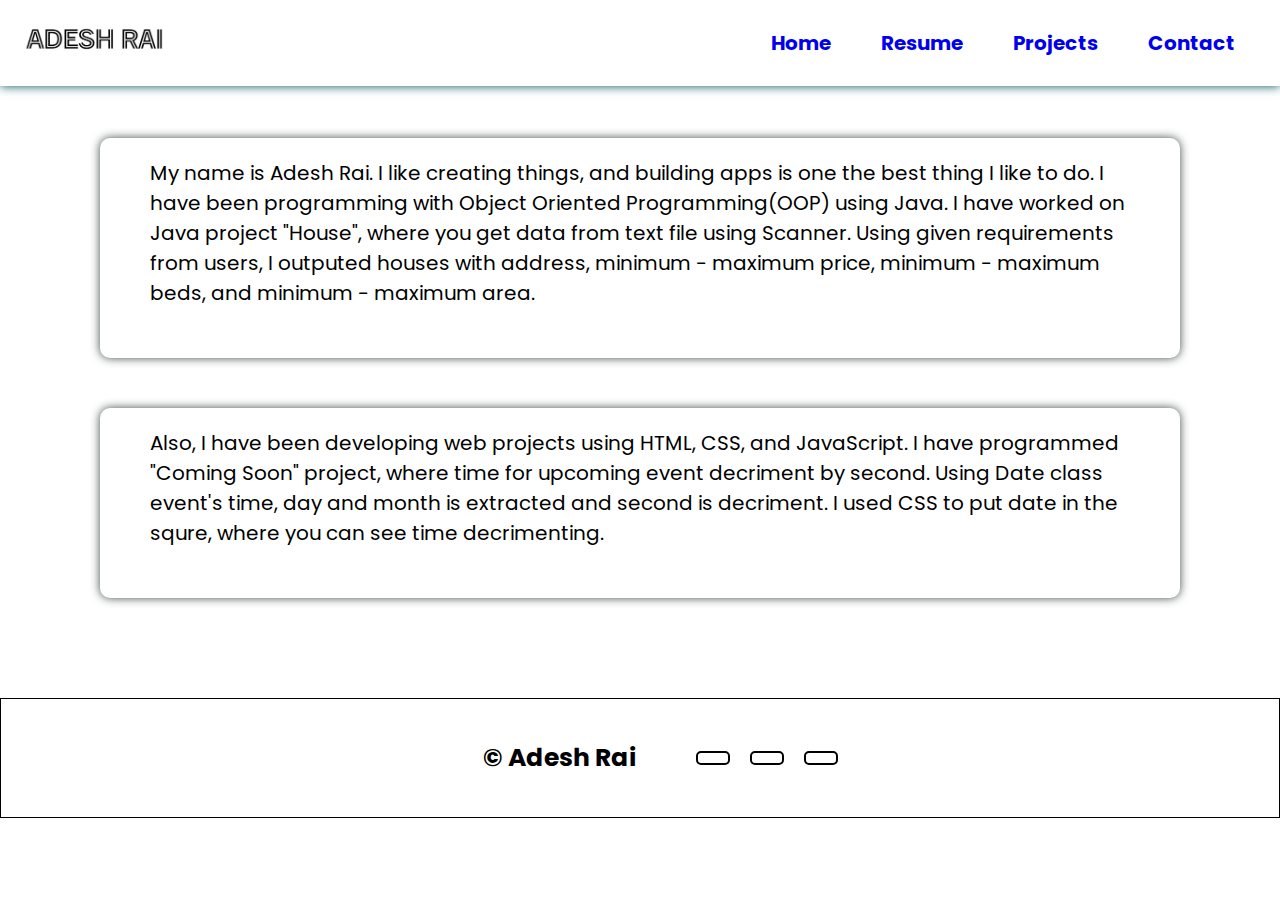
==== index.html @ 14b8f740 "firstcommit" ====
<!DOCTYPE html>
<html lang="en">
  <head>
    <!-- Meta Tag -->
    <meta charset="utf-8" />
    <meta name="description" content="CIS117 FinalProject" />
    <meta name="author" content="Adesh Rai" />
    <meta name="server" content="courses2016.brockport.edu" />
    <link rel="stylesheet" href="https://cdnjs.cloudflare.com/ajax/libs/font-awesome/6.1.1/css/all.min.css" integrity="sha512-KfkfwYDsLkIlwQp6LFnl8zNdLGxu9YAA1QvwINks4PhcElQSvqcyVLLD9aMhXd13uQjoXtEKNosOWaZqXgel0g==" crossorigin="anonymous" referrerpolicy="no-referrer" />
    <meta name="keywords" content="html, tags, heading" />
    <link rel="stylesheet" href="style.css" />
    <title>Home</title>
  </head>
  <body>
    <!-- Nav Bar -->
        
        <nav>
          <div class="logo">
            <img src="images/myLogo.png" alt="my logo" />
          </div>
          <ul class="nav-links">
            <li class="nav-item"><a href="index.html">Home</a></li>
            <li class="nav-item"><a href="resume.html">Resume</a></li>
            <li class="nav-item"><a href="projects.html">Projects</a></li> 
            <li class="nav-item"><a href="contact.html">Contact</a></li> 
          </ul>
        </nav>

    <h1>About Me</h1>

    <!-- Project Info -->
    <p class="first-par">
      My name is Adesh Rai. I like creating things, and building apps is one the
      best thing I like to do. I have been programming with Object Oriented
      Programming(OOP) using Java. I have worked on Java project "House", where
      you get data from text file using Scanner. Using given requirements from
      users, I outputed houses with address, minimum - maximum price, minimum -
      maximum beds, and minimum - maximum area.
    </p>

    <p class="second-par">
      Also, I have been developing web projects using HTML, CSS, and JavaScript.
      I have programmed "Coming Soon" project, where time for upcoming event
      decriment by second. Using Date class event's time, day and month is
      extracted and second is decriment. I used CSS to put date in the squre,
      where you can see time decrimenting.
    </p>


    <footer>
      <p>&copy Adesh Rai</p>
      <div><a class="fab fa-github" href="https://github.com/adeshrai6" target="blank"></a></div>
      <div><a class="fab fa-facebook" href="https://facebook.com" target="blank"></a></div>
      <div><a class="fab fa-linkedin" href="https://linkedin.com" target="blank"></a></div>
    </footer>
  </body>
</html>
---- style.css ----
@import url('https://fonts.googleapis.com/css2?family=Poppins&display=swap');

* {
    box-sizing: border-box;
}

body {
    box-sizing: border-box;
    font-family: "Poppins", Tahoma, sans-serif;
    margin: 0;
    font-size: 20px;
}
nav {
    background: white;
    box-shadow: 0px 0px 10px rgb(6, 81, 86); 
    display: flex;
    position: fixed;
    overflow: hidden;
    top: 0;
    z-index: 1;
    width: 100%;
    justify-content: space-between;
}

.nav-links {
    background: white;
    list-style: none;
    display: flex;
    justify-content: flex-end;
    margin: auto 20px;
    position: relative;
}

.nav-item{
    font-size: 20px;
    font-weight: bold;
    display: flex;
    justify-content: center;
    text-align: center;
    padding: 25px;
}


.logo img{
    position: relative;
    width: 150px;
    margin: 20px;
}

h1 {
    margin: 50px auto 30px auto;
    font-size: 25px;
    text-align: center;
}

h2, h3 {
    margin: 20px auto;
}

.first-par, .second-par, .form-par, .form, .program-experience,
.other-work, .education, .Awards{
    background-color: rgba(172, 245, 255, 0.198) 10%;
    margin: 50px 100px;
    padding:20px 50px 50px 50px;
    border-radius: 10px;
    box-shadow: 0 0 10px  rgba(48, 60, 60, 0.931);
}

.nav-links li:hover {
    background-color: rgb(203, 242, 251);
    border: 30px;
}

span {
    font-size: 20px;
}


.date {
    margin: 10px ;
}

.education ul li{
    margin: 0px 0px 30px 0px;
}

.Awards ul li {
    margin: 10px auto;
}

.other-work ul li {
    margin: 10px auto;
}

.program-experience ul li{
    margin: 10px auto;
}

.nav-links li a{
    text-decoration: none;

}


p.form-par {
    text-align: center;
}

.form button{
    text-align: center;
    margin: 0 0 0 45%;
    font-size: 20px;
    padding: 5px 10px;
    justify-content: center;
    align-items: center;
}

.first-last {
    padding: 30px 50px;
    display: flex;
    justify-content: center;
    flex-direction: column;
    font-size: 20px;
    margin: 30px 100px;
}

.last-name {
    padding: 30px 0 0 0;
}

.contact{
    padding: 20px 50px;
    display: flex;
    justify-content: center;
    flex-direction: column;
    font-size: 20px;
    margin: 30px 100px;
}

.phone {
    padding: 30px 0 0 0;
}

.text-area{
    padding: 20px 30px;
    font-size: 20px;
    text-align: center;
    margin: 50px;
}

textarea{
    width: 100%;
    height: 100px;
    
}



input {
    width: 100%;
    height: 40px;
    font-size: 20px;
    padding: 20px;
}

p.resume-par {
    text-align: center;
}

footer {
    background: white;
    border: 1px solid;
    display: flex;
    position: relative;
    padding: 40px;
    margin: 100px auto 0 auto;
    justify-content: center;
    align-items: center;
}

footer div {
    margin: 10px;
    cursor: pointer;
    border-radius: 5px;
    padding: 5px 15px;
    border: 2px solid;
}

footer p {
    margin: auto 50px;
    font-size: 25px;
    font-weight: bold;
}


.high-school {
    margin: 50px auto 20px auto
}

.image {
    display: grid;
    grid-template-columns: repeat(3, 1fr);
    grid-gap: 10px;
    align-items: center;
    justify-content: center;
    position: relative;
    margin: 30px 50px;
    padding: 30px;
}

.login img, .realestate img, .music img, .speech img, .meal-finder img, .comming-soon img{
    width: 300px;
    height: 300px;
    margin: 30px;
    border-radius: 10px;
}

.login, .realestate, .music, .speech, .meal-finder, .comming-soon{
    text-align: center;
}


.image-par {
    list-style-type: none;
    display: flex;
    justify-content: center;
    align-items: center;
}

.image div {
    border: 1px solid;
    border-radius: 10px;
    margin: auto auto 20px auto;
    box-shadow: 0 0px 10px rgb(64, 72, 73);
    align-items: center;
}


.image-par li {
    padding: 10px;
    border: 1px solid;
    border-radius: 5px;
    margin: 10px;
}


.source-code {
    padding: 10px;
    width: 90%;
    border: 1px solid;
    border-radius: 5px;
}




@media(max-width: 760px){
    main{
        grid-template-columns: repeat(2, 1fr);
    }
}

@media(max-width: 1100px){
    main{
        grid-template-columns: repeat(3, 1fr);
    }
}

@media(max-width: 500px){
    main{
        grid-template-columns: 1fr;
    }
}
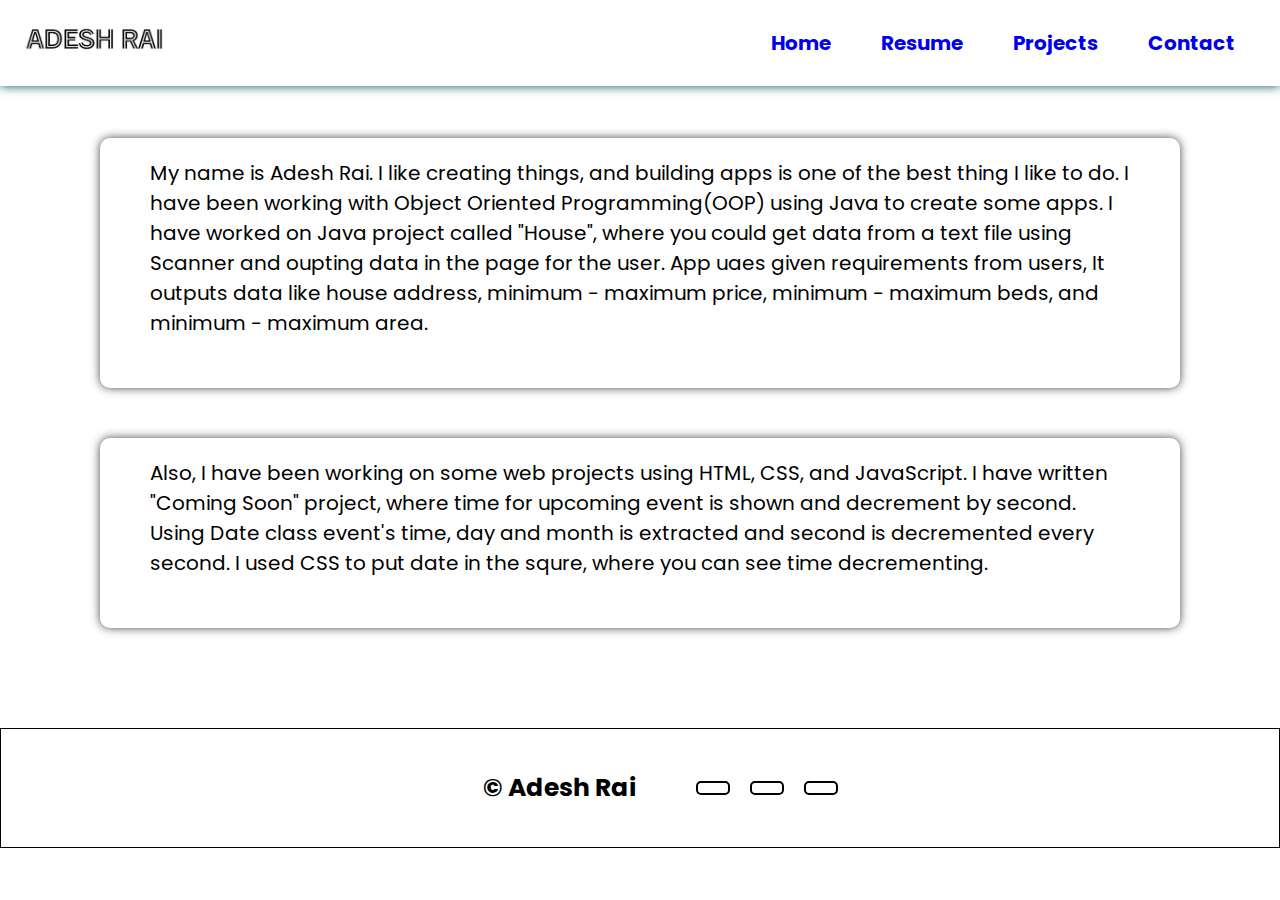
==== commit 919a3cb6: "syntax error" ====
--- a/index.html
+++ b/index.html
@@ -30,20 +30,20 @@
 
     <!-- Project Info -->
     <p class="first-par">
-      My name is Adesh Rai. I like creating things, and building apps is one the
-      best thing I like to do. I have been programming with Object Oriented
-      Programming(OOP) using Java. I have worked on Java project "House", where
-      you get data from text file using Scanner. Using given requirements from
-      users, I outputed houses with address, minimum - maximum price, minimum -
+      My name is Adesh Rai. I like creating things, and building apps is one of the
+      best thing I like to do. I have been working with Object Oriented
+      Programming(OOP) using Java to create some apps. I have worked on Java project called "House", where
+      you could get data from a text file using Scanner and oupting data in the page for the user. App uaes given requirements from
+      users, It outputs data like house address, minimum - maximum price, minimum -
       maximum beds, and minimum - maximum area.
     </p>
 
     <p class="second-par">
-      Also, I have been developing web projects using HTML, CSS, and JavaScript.
-      I have programmed "Coming Soon" project, where time for upcoming event
-      decriment by second. Using Date class event's time, day and month is
-      extracted and second is decriment. I used CSS to put date in the squre,
-      where you can see time decrimenting.
+      Also, I have been working on some web projects using HTML, CSS, and JavaScript.
+      I have written "Coming Soon" project, where time for upcoming event is shown and
+      decrement by second. Using Date class event's time, day and month is
+      extracted and second is decremented every second. I used CSS to put date in the squre,
+      where you can see time decrementing.
     </p>
 
 
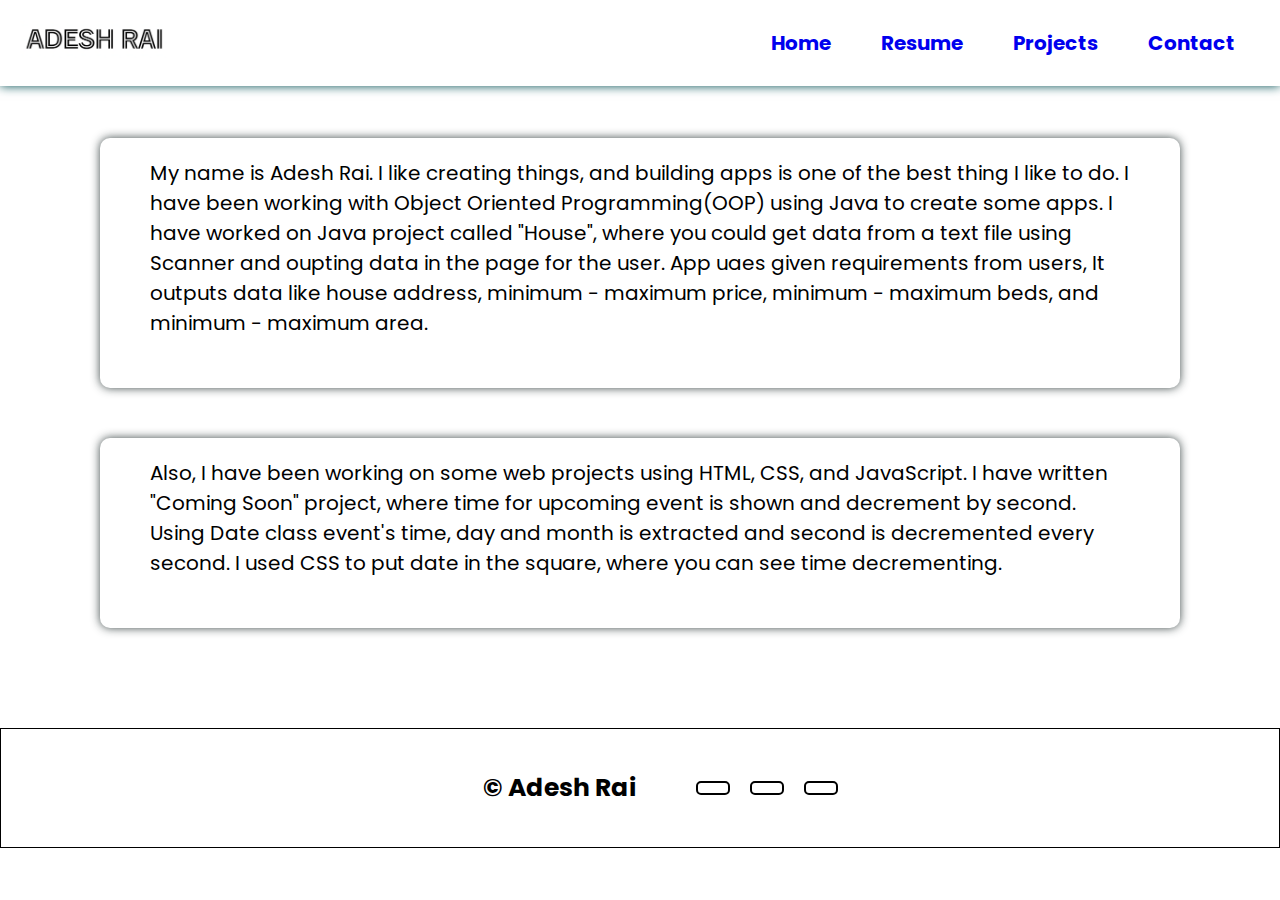
==== commit 96c7edc2: "linking project" ====
--- a/index.html
+++ b/index.html
@@ -42,7 +42,7 @@
       Also, I have been working on some web projects using HTML, CSS, and JavaScript.
       I have written "Coming Soon" project, where time for upcoming event is shown and
       decrement by second. Using Date class event's time, day and month is
-      extracted and second is decremented every second. I used CSS to put date in the squre,
+      extracted and second is decremented every second. I used CSS to put date in the square,
       where you can see time decrementing.
     </p>
 
@@ -51,7 +51,7 @@
       <p>&copy Adesh Rai</p>
       <div><a class="fab fa-github" href="https://github.com/adeshrai6" target="blank"></a></div>
       <div><a class="fab fa-facebook" href="https://facebook.com" target="blank"></a></div>
-      <div><a class="fab fa-linkedin" href="https://linkedin.com" target="blank"></a></div>
+      <div><a class="fab fa-linkedin" href="https://linkedin.com/in/adesh-rai-48755920b" target="blank"></a></div>
     </footer>
   </body>
 </html>
